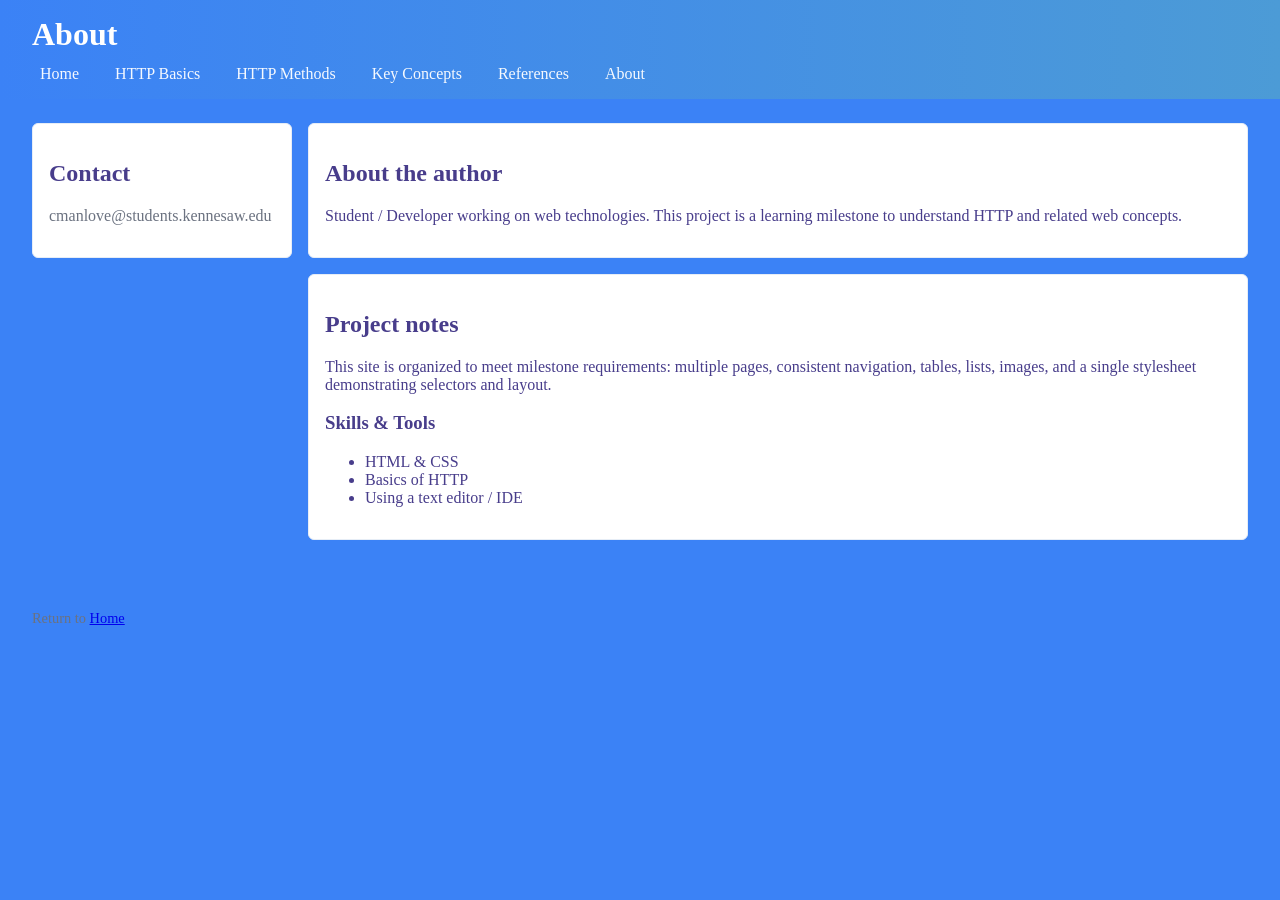
==== about.html @ 279d36a4 "Website source code files" ====
<!DOCTYPE html>
<html lang="en">
<head>
    <meta charset="utf-8">
    <meta name="viewport" content="width=device-width,initial-scale=1">
    <title>About the Author</title>
    <!-- Link to single shared stylesheet used by all pages -->
    <link rel="stylesheet" href="styles.css">
</head>
<body>
<!-- Page: about.html — mini-resume and project notes. Update this file with personal contact details if desired. -->
<header>
    <h1>About</h1>
    <nav class="site-nav">
        <a href="Website.html">Home</a>
        <a href="topic1.html">HTTP Basics</a>
        <a href="topic2.html">HTTP Methods</a>
        <a href="key_concepts.html">Key Concepts</a>
        <a href="references.html">References</a>
        <a href="about.html">About</a>
    </nav>
</header>
<main class="container">
    <aside class="sidebar">
        <section class="card">
            <h2>Contact</h2>
            <p class="muted">cmanlove@students.kennesaw.edu</p>
        </section>
    </aside>

    <section class="content">
        <article>
            <h2>About the author</h2>
            <p>Student / Developer working on web technologies. This project is a learning milestone to understand HTTP and related web concepts.</p>
        </article>

        <article>
            <h2>Project notes</h2>
            <p>This site is organized to meet milestone requirements: multiple pages, consistent navigation, tables, lists, images, and a single stylesheet demonstrating selectors and layout.</p>
            <h3>Skills & Tools</h3>
            <!-- Unordered list of skills to show a short resume-like section -->
            <ul>
                <li>HTML & CSS</li>
                <li>Basics of HTTP</li>
                <li>Using a text editor / IDE</li>
            </ul>
        </article>
    </section>
</main>
<footer>
    <p class="muted">Return to <a href="Website.html">Home</a></p>
</footer>
</body>
</html>
---- styles.css ----
/* styles.css - single stylesheet for the mini-site */
/*
  This file demonstrates:
  - element selector (body)
  - class selectors (.site-nav, .card)
  - id selector (#toc)
  - descendant selector (.sidebar h3)
  - CSS Grid layout for the page (.container)
  - Flex layout for the preview grid (.preview-grid)
  - hover effects, margins, padding, borders, colors, font settings
*/

/* CSS Variables for consistent theming */
/* Element selector */
body{
    --bg: #f9fafb;
    --card: #ffffff;
    --accent: #3b82f6;
    --muted: #6b7280;

    font-family: 'Times New Roman', Times, serif;
    margin:0;
    padding:0;
    background:var(--accent);
    color:darkslateblue;
}

header{
    background:linear-gradient(90deg,var(--accent),#4c9bd6);
    color:white;
    padding:1rem 2rem;
}
header h1{margin:0}
header .subtitle{margin-top:0.25rem; opacity:0.95}

/* class selector */
.site-nav{
    margin-top:0.75rem;
}
.site-nav a{
    color:rgba(255,255,255,0.95);
    text-decoration:none;
    margin-right:1rem;
    padding:0.25rem 0.5rem;
    border-radius:4px;
}
/* hover effect required */
.site-nav a:hover{
    background:rgba(255,255,255,0.12);
}

.container{
    display:grid;
    grid-template-columns: 260px 1fr;
    gap:1rem;
    padding:1.5rem 2rem;
}

.sidebar .card{
    background:var(--card);
    padding:1rem;
    margin-bottom:1rem;
    border-radius:6px;
    border:1px solid #e6edf6;
}

.content{background:transparent}
.content article{background:var(--card); padding:1rem; margin-bottom:1rem; border-radius:6px; border:1px solid #e6edf6}
.preview-grid{display:flex; gap:1rem}
.preview-grid .card{flex:1}

.card img{max-width:100%; height:auto; display:block}

footer{padding:1rem 2rem; color:white; font-size:0.9rem}

/* ID selector */
#toc a{color:var(--accent); text-decoration:none}
#toc a:hover{ text-decoration:underline}

/* table styling to satisfy requirement */
table{width:100%; border-collapse:collapse}
th, td{padding:0.5rem; border:1px solid aqua; text-align:left}

/* small responsive tweak */
@media (max-width:800px){
    .container{grid-template-columns:1fr; padding:1rem}
    .site-nav a{display:inline-block; margin-top:0.5rem}
    .preview-grid{flex-direction:column}
}

/* utility */
.muted{color:var(--muted)}

/* demonstrate descendant selector */
.sidebar h3{margin:0 0 0.5rem 0}

/* links inside content */
.content a{color:var(--accent)}
.content a:hover{text-decoration:underline}
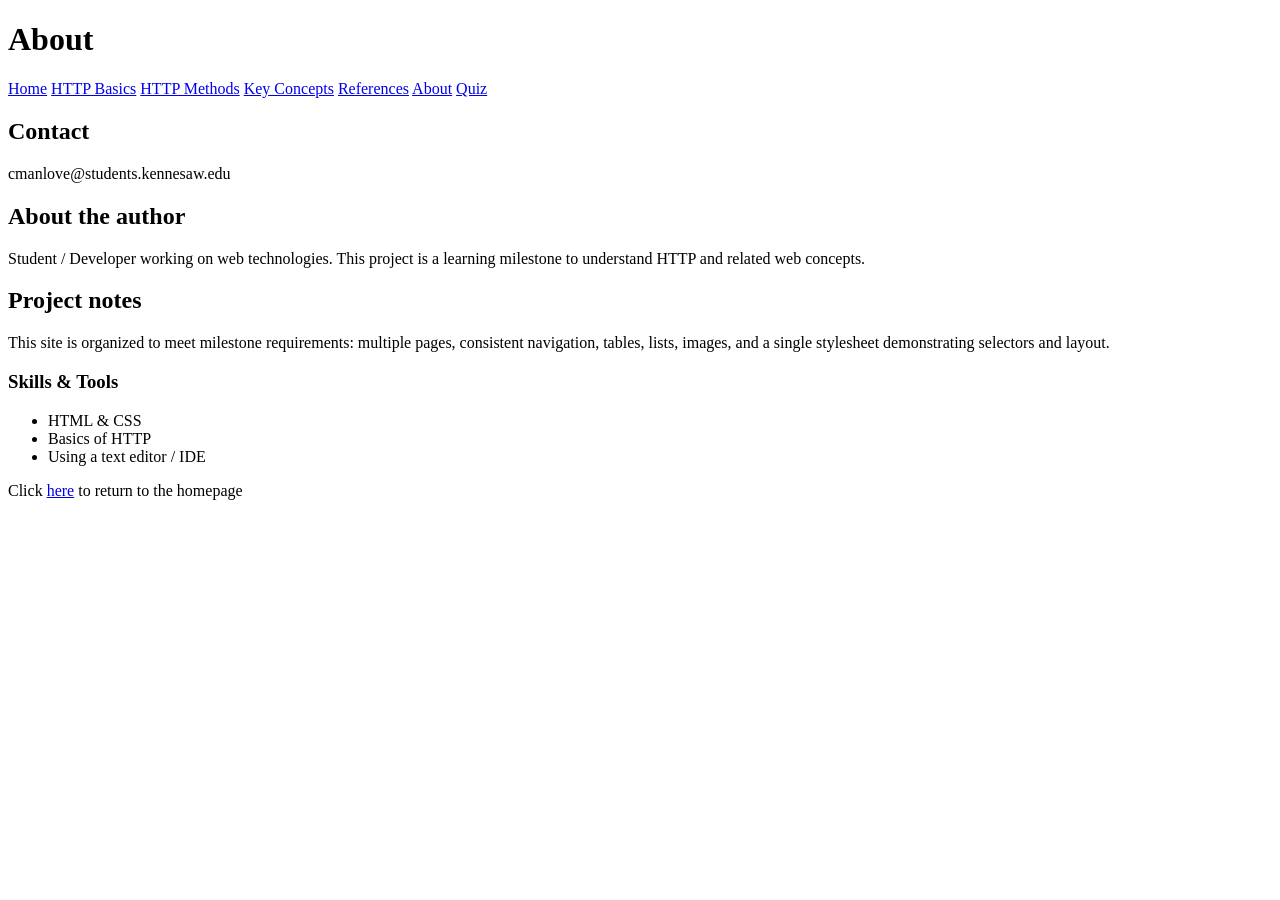
==== commit 01dfee77: "Add files via upload" ====
--- a/about.html
+++ b/about.html
@@ -1,54 +1,55 @@
-<!DOCTYPE html>
-<html lang="en">
-<head>
-    <meta charset="utf-8">
-    <meta name="viewport" content="width=device-width,initial-scale=1">
-    <title>About the Author</title>
-    <!-- Link to single shared stylesheet used by all pages -->
-    <link rel="stylesheet" href="styles.css">
-</head>
-<body>
-<!-- Page: about.html — mini-resume and project notes. Update this file with personal contact details if desired. -->
-<header>
-    <h1>About</h1>
-    <nav class="site-nav">
-        <a href="Website.html">Home</a>
-        <a href="topic1.html">HTTP Basics</a>
-        <a href="topic2.html">HTTP Methods</a>
-        <a href="key_concepts.html">Key Concepts</a>
-        <a href="references.html">References</a>
-        <a href="about.html">About</a>
-    </nav>
-</header>
-<main class="container">
-    <aside class="sidebar">
-        <section class="card">
-            <h2>Contact</h2>
-            <p class="muted">cmanlove@students.kennesaw.edu</p>
-        </section>
-    </aside>
-
-    <section class="content">
-        <article>
-            <h2>About the author</h2>
-            <p>Student / Developer working on web technologies. This project is a learning milestone to understand HTTP and related web concepts.</p>
-        </article>
-
-        <article>
-            <h2>Project notes</h2>
-            <p>This site is organized to meet milestone requirements: multiple pages, consistent navigation, tables, lists, images, and a single stylesheet demonstrating selectors and layout.</p>
-            <h3>Skills & Tools</h3>
-            <!-- Unordered list of skills to show a short resume-like section -->
-            <ul>
-                <li>HTML & CSS</li>
-                <li>Basics of HTTP</li>
-                <li>Using a text editor / IDE</li>
-            </ul>
-        </article>
-    </section>
-</main>
-<footer>
-    <p class="muted">Return to <a href="Website.html">Home</a></p>
-</footer>
-</body>
-</html>
+<!DOCTYPE html>
+<html lang="en">
+<head>
+    <meta charset="utf-8">
+    <meta name="viewport" content="width=device-width,initial-scale=1">
+    <title>About the Author</title>
+    <!-- Link to single shared stylesheet used by all pages -->
+    <link rel="stylesheet" href="styles.css">
+</head>
+<body>
+<!-- Page: about.html — mini-resume and project notes. Update this file with personal contact details if desired. -->
+<header>
+    <h1>About</h1>
+    <nav class="site-nav">
+        <a href="index.html">Home</a>
+        <a href="HTTPBasics.html">HTTP Basics</a>
+        <a href="HTTPMethods.html">HTTP Methods</a>
+        <a href="key_concepts.html">Key Concepts</a>
+        <a href="references.html">References</a>
+        <a href="about.html">About</a>
+        <a href="Quiz.html">Quiz</a>
+    </nav>
+</header>
+<main class="container">
+    <aside class="sidebar">
+        <section class="card">
+            <h2>Contact</h2>
+            <p class="muted">cmanlove@students.kennesaw.edu</p>
+        </section>
+    </aside>
+
+    <section class="content">
+        <article>
+            <h2>About the author</h2>
+            <p>Student / Developer working on web technologies. This project is a learning milestone to understand HTTP and related web concepts.</p>
+        </article>
+
+        <article>
+            <h2>Project notes</h2>
+            <p>This site is organized to meet milestone requirements: multiple pages, consistent navigation, tables, lists, images, and a single stylesheet demonstrating selectors and layout.</p>
+            <h3>Skills & Tools</h3>
+            <!-- Unordered list of skills to show a short resume-like section -->
+            <ul>
+                <li>HTML & CSS</li>
+                <li>Basics of HTTP</li>
+                <li>Using a text editor / IDE</li>
+            </ul>
+        </article>
+    </section>
+</main>
+<footer>
+     <p class="muted">Click <a href="index.html">here</a> to return to the homepage</p>
+</footer>
+</body>
+</html>
